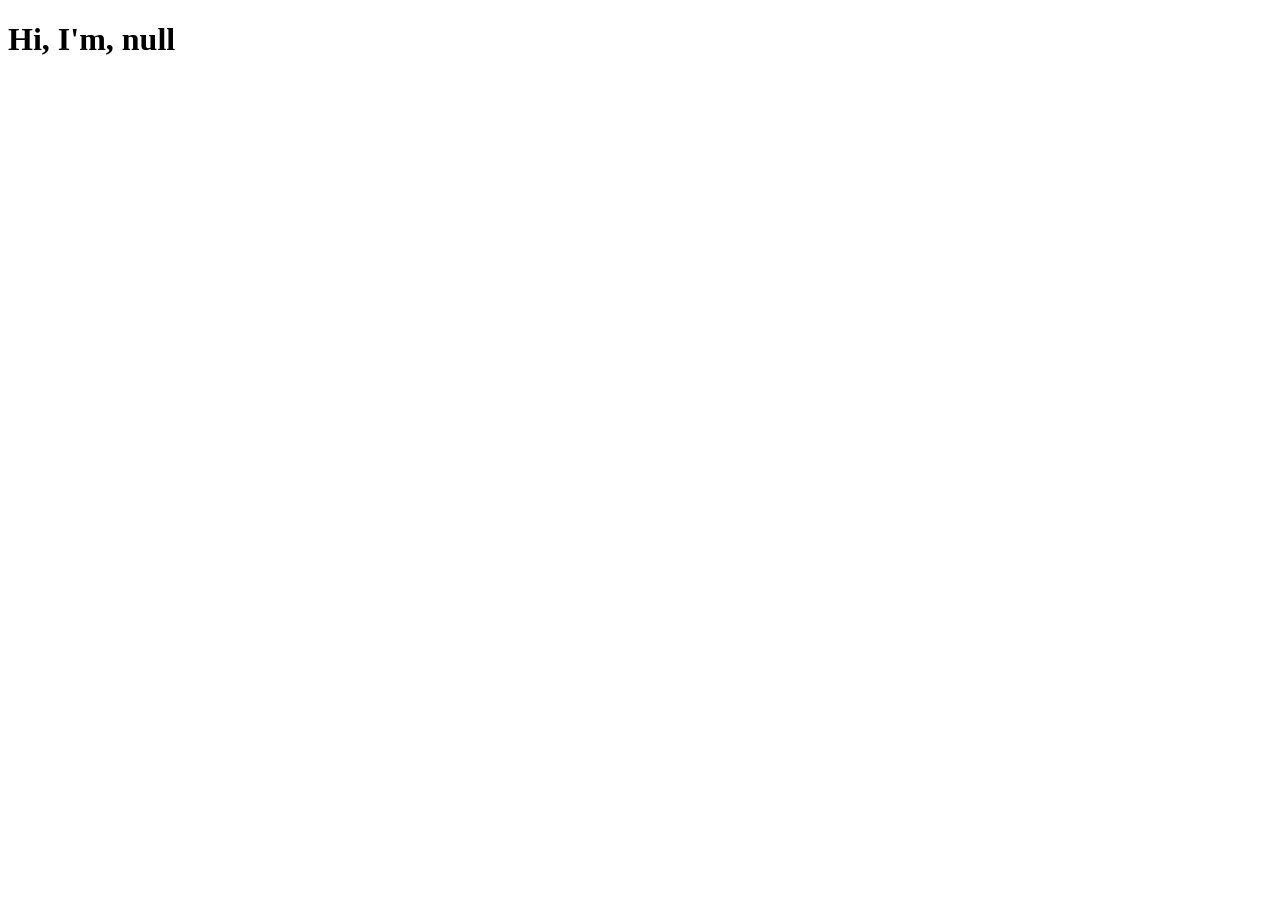
==== Chapitre1_Exo2/index.html @ b8acfffb "chap 1 exo 2" ====
<!DOCTYPE html>
<html>
<head>
    <title>Change the img src</title>
    <meta charset="UTF-8"/>
</head>
<!DOCTYPE html>
<html>
<head>
    <title>Parcel Sandbox</title>
    <meta charset="UTF-8"/>
</head>

<body>
<h1 class="title">Hello, World!</h1>
<script src="index.js"></script>
</body>
</html>
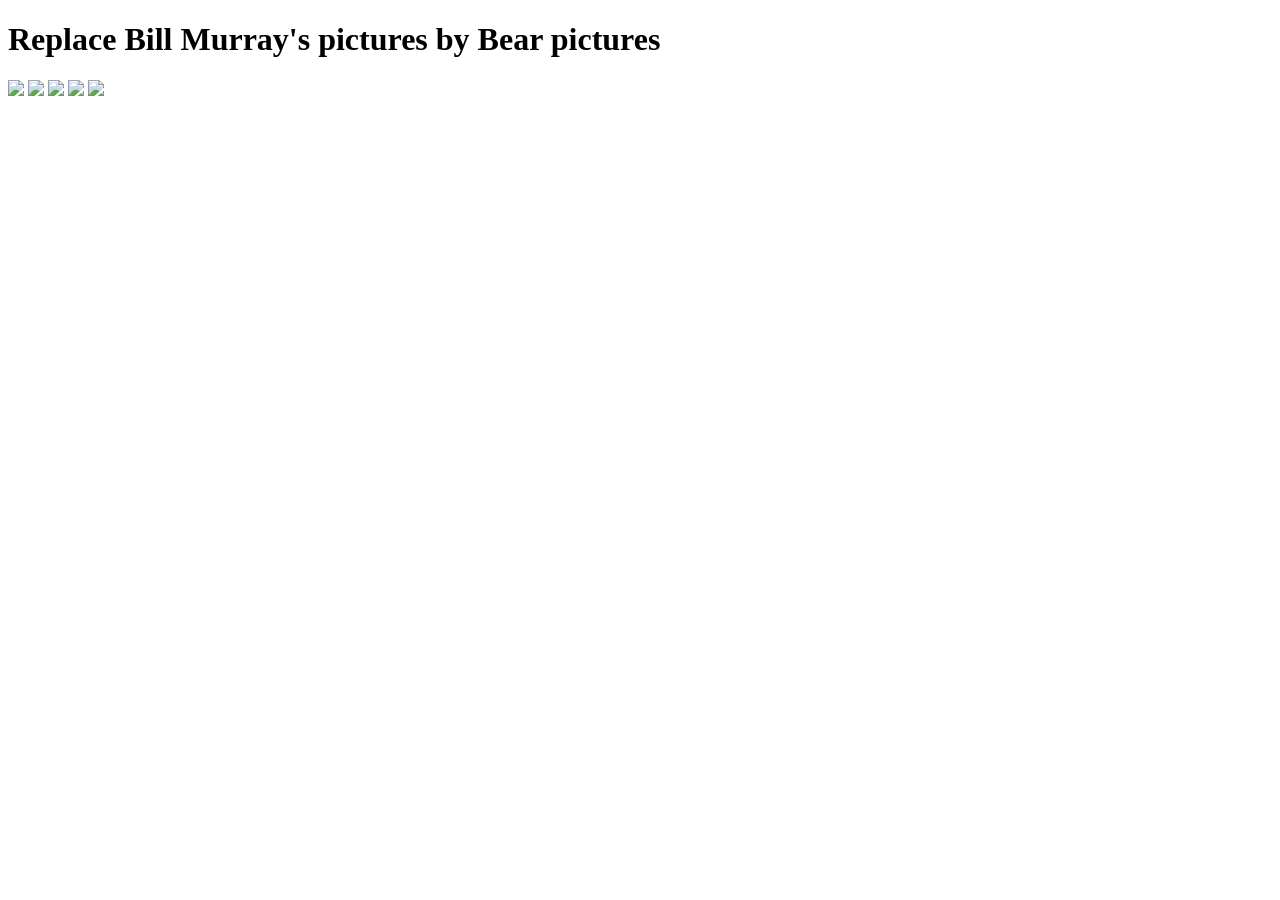
==== commit 19771270: "chap 2 exo 1" ====
--- a/Chapitre1_Exo2/index.html
+++ b/Chapitre1_Exo2/index.html
@@ -1,18 +1,17 @@
-<!DOCTYPE html>
-<html>
-<head>
-    <title>Change the img src</title>
-    <meta charset="UTF-8"/>
-</head>
 <!DOCTYPE html>
 <html>
 <head>
     <title>Parcel Sandbox</title>
-    <meta charset="UTF-8"/>
+    <meta charset="UTF-8" />
 </head>
 
 <body>
-<h1 class="title">Hello, World!</h1>
+<h1>Replace Bill Murray's pictures by Bear pictures</h1>
+<img src="https://placecats.com/200/300" />
+<img src="https://placecats.com/200/300" />
+<img src="https://placecats.com/200/300" />
+<img src="https://placecats.com/200/300" />
+<img src="https://placecats.com/200/300" />
 <script src="index.js"></script>
 </body>
 </html>
